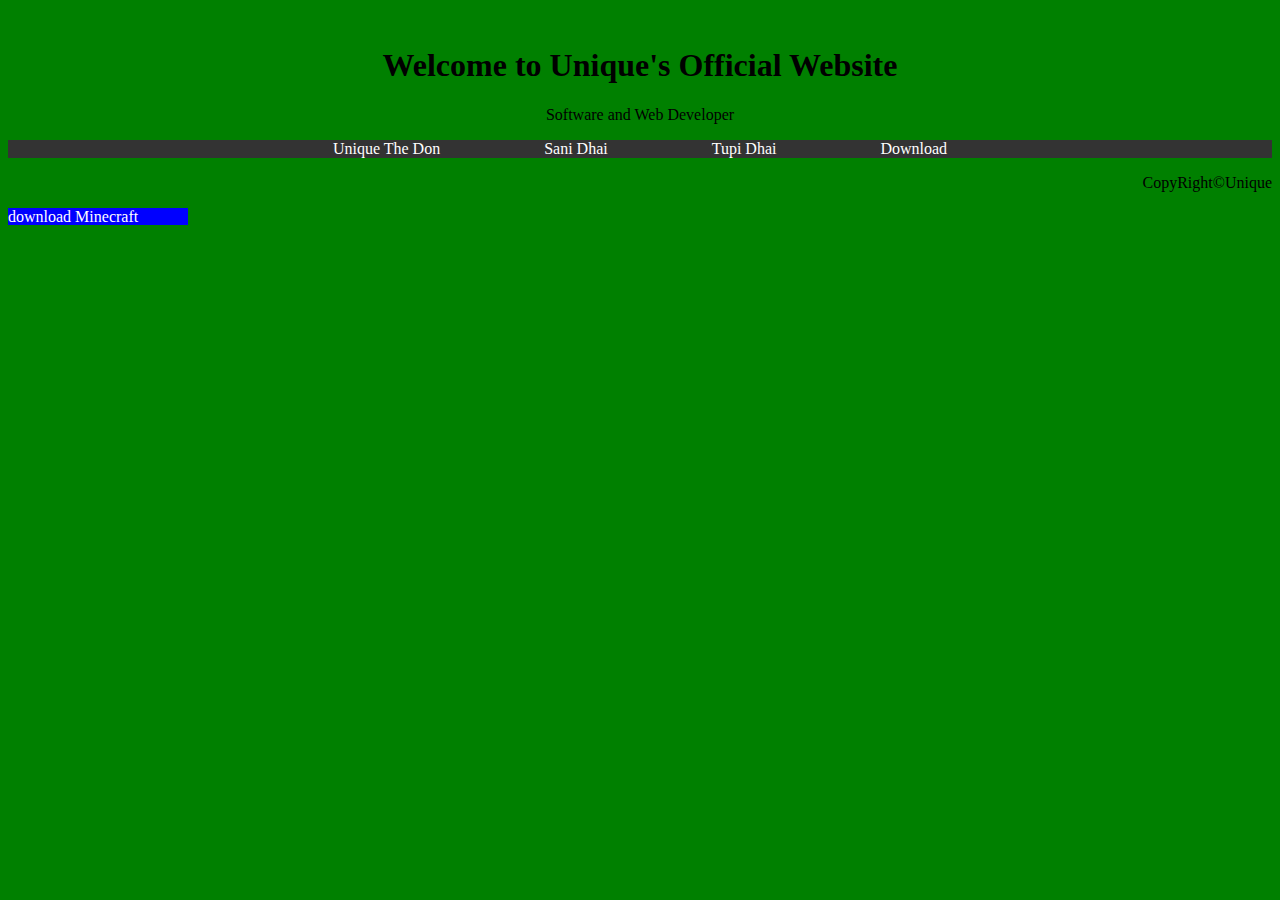
==== index.html @ 21122294 "Update index.html" ====
<!DOCTYPE html>
<html>
<head>
<title>Anrid web page</title>
<link rel="stylesheet" type="text/css" href="main.css">
</head>
<body>
<headers>
<script>
alert("Web URL in Update")
alert("Exp date. 0000-00-00")
</script>
<h1>Welcome to Unique's Official Website</h1>
<p>Software and Web Developer</p>
<nav>
<a href="#">Unique The Don</a>
<a href="#">Sani Dhai</a>
<a href="#">Tupi Dhai</a>
<a href="#">Download</a>
</nav>
<p class="c">CopyRight&copy;Unique</p>
<a href="https://minecraftpe-mods.com/download.html?aHR0cHM6Ly9taW5lY3JhZnRwZS1tb2RzLmNvbS9hcGtzL21pbmVjcmFmdC0xLTE4LTAtMjQteGJveC5hcGs=" class="dm" >download Minecraft</a>
</headers>
</body>
</html>
---- main.css ----
headers{
padding: 20px;
text-align: center;
color: black;
font-family: "Comic Sans Ms", Arail;
}

html{
background-color: green;
}

nav{
overflow: hidden;
background-color: #333;
}

nav a{
padding: 50px;
text-decoration: none;
color: White;
}

nav a:hover{
background-color: black;
color: White;
}

.c{
text-align: right;
clear: both;
}

.dm{
text-decoration: none;
text-align: center;
background-color: blue;
color: white;
padding-right: 50px;
margin-right: 50px;
}
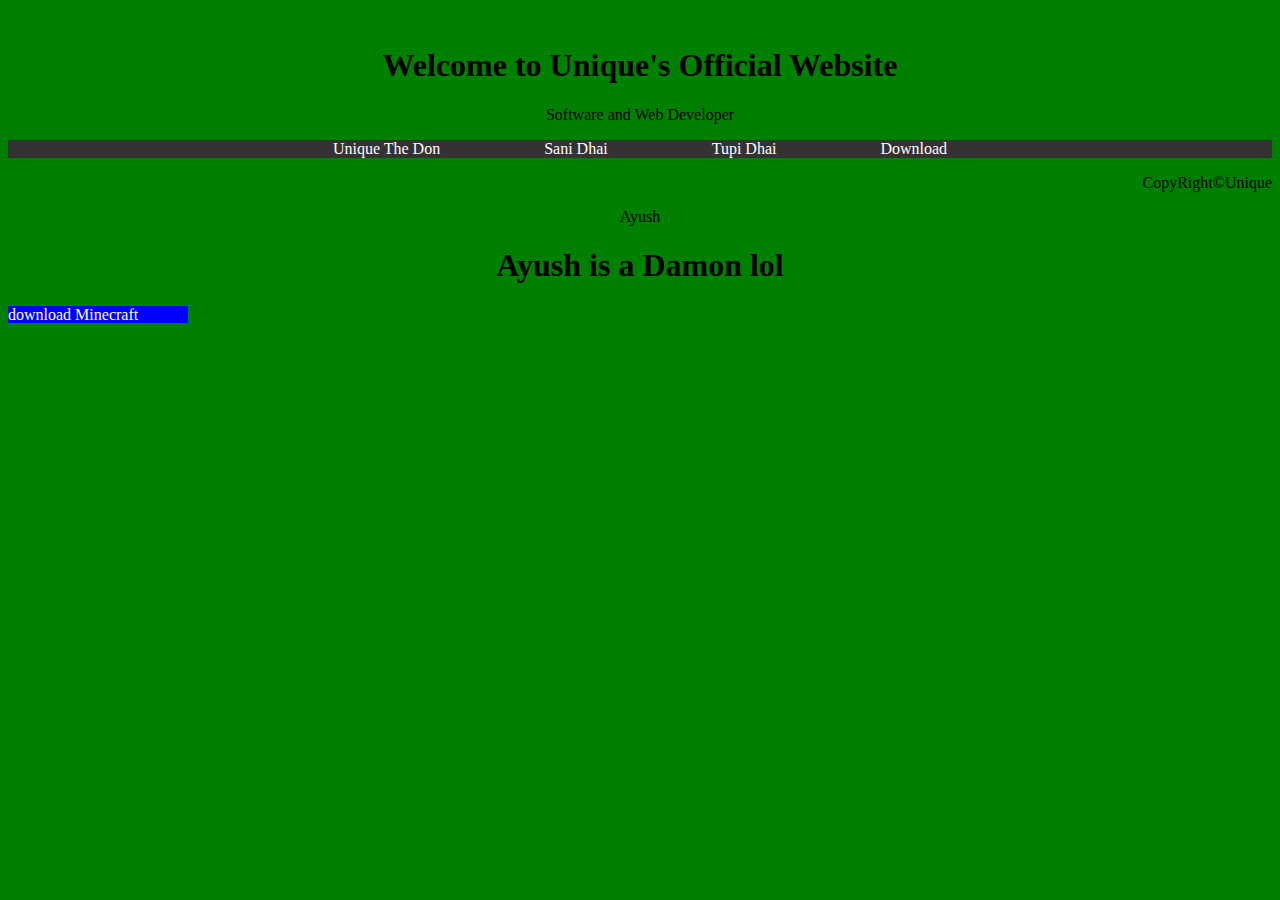
==== commit cd607e90: "Update index.html" ====
--- a/index.html
+++ b/index.html
@@ -19,6 +19,8 @@
 <a href="#">Download</a>
 </nav>
 <p class="c">CopyRight&copy;Unique</p>
+<p>Ayush</p>
+<h1>Ayush is a Damon lol</h1>
 <a href="https://minecraftpe-mods.com/download.html?aHR0cHM6Ly9taW5lY3JhZnRwZS1tb2RzLmNvbS9hcGtzL21pbmVjcmFmdC0xLTE4LTAtMjQteGJveC5hcGs=" class="dm" >download Minecraft</a>
 </headers>
 </body>
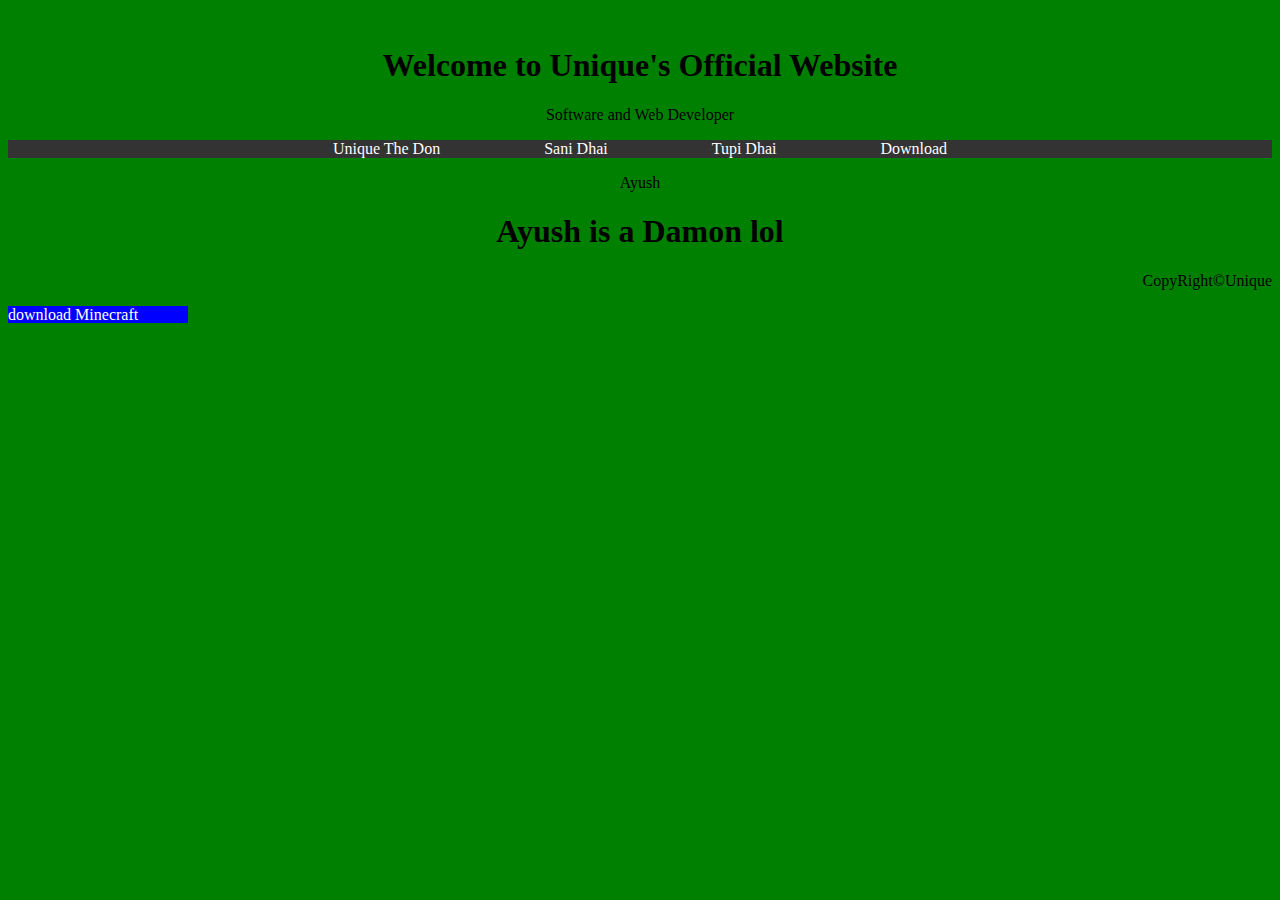
==== commit 181bedb5: "Update index.html" ====
--- a/index.html
+++ b/index.html
@@ -18,9 +18,11 @@
 <a href="#">Tupi Dhai</a>
 <a href="#">Download</a>
 </nav>
-<p class="c">CopyRight&copy;Unique</p>
+
 <p>Ayush</p>
 <h1>Ayush is a Damon lol</h1>
+
+<p class="c">CopyRight&copy;Unique</p>
 <a href="https://minecraftpe-mods.com/download.html?aHR0cHM6Ly9taW5lY3JhZnRwZS1tb2RzLmNvbS9hcGtzL21pbmVjcmFmdC0xLTE4LTAtMjQteGJveC5hcGs=" class="dm" >download Minecraft</a>
 </headers>
 </body>
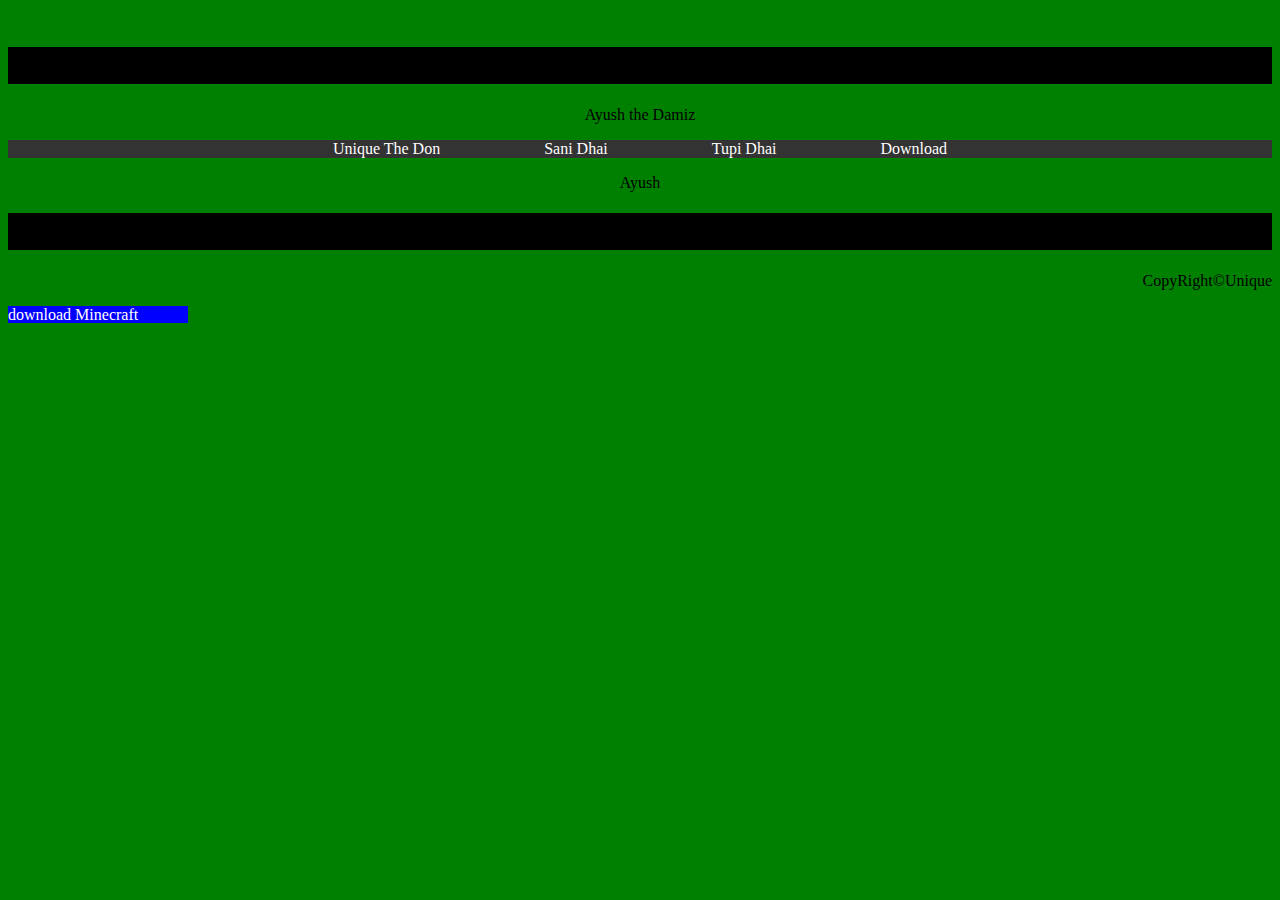
==== commit 67f3449d: "Update index.html" ====
--- a/index.html
+++ b/index.html
@@ -11,7 +11,7 @@
 alert("Exp date. 0000-00-00")
 </script>
 <h1>Welcome to Unique's Official Website</h1>
-<p>Software and Web Developer</p>
+<p>Ayush the Damiz</p>
 <nav>
 <a href="#">Unique The Don</a>
 <a href="#">Sani Dhai</a>
--- a/main.css
+++ b/main.css
@@ -3,6 +3,9 @@
 text-align: center;
 color: black;
 font-family: "Comic Sans Ms", Arail;
+}
+h1{
+Background-color:Black;
 }
 
 html{
@@ -37,4 +40,4 @@
 color: white;
 padding-right: 50px;
 margin-right: 50px;
-}+}
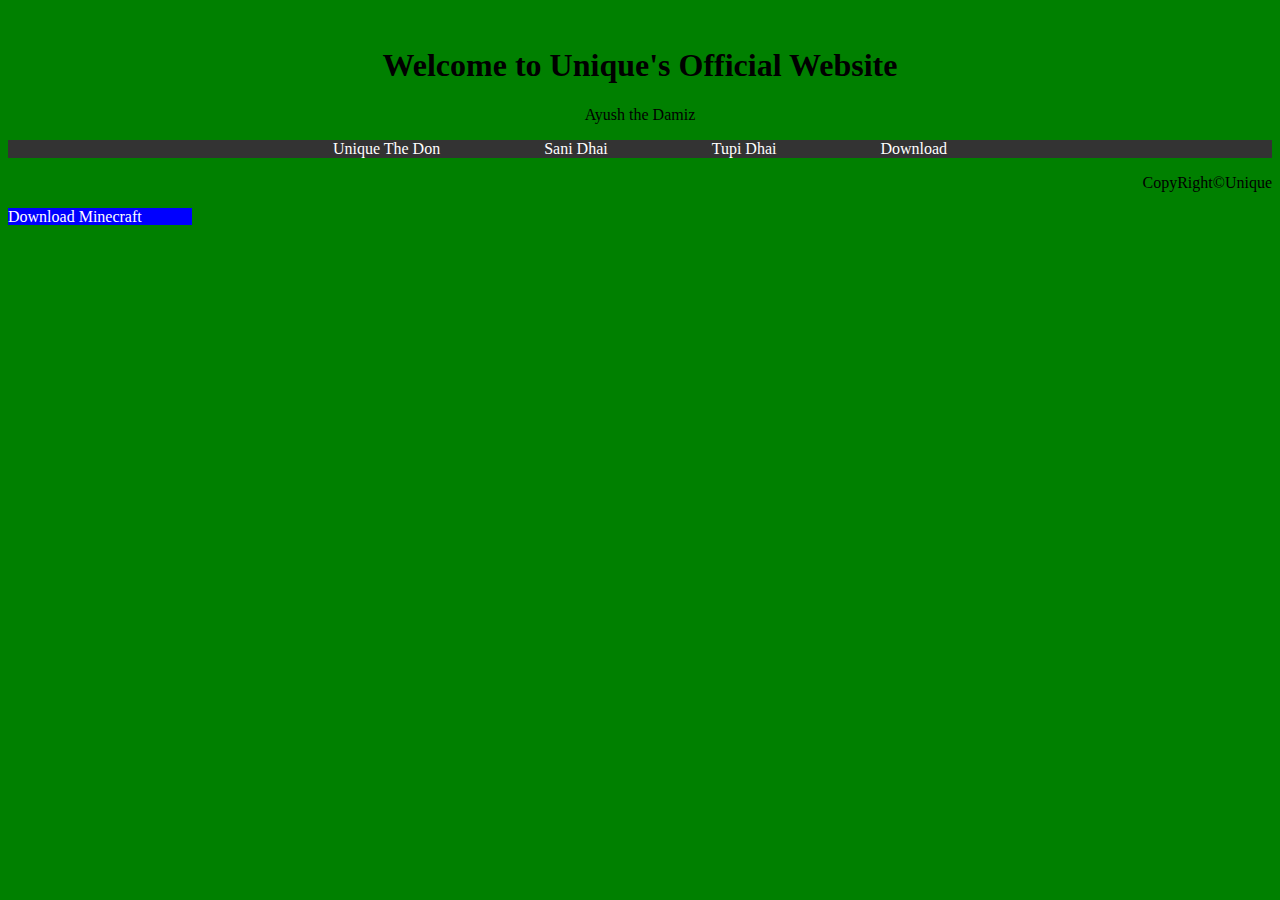
==== commit c60b8093: "Add files via upload" ====
--- a/index.html
+++ b/index.html
@@ -8,7 +8,7 @@
 <headers>
 <script>
 alert("Web URL in Update")
-alert("Exp date. 0000-00-00")
+alert("Exp date. 2078-09-00")
 </script>
 <h1>Welcome to Unique's Official Website</h1>
 <p>Ayush the Damiz</p>
@@ -18,12 +18,8 @@
 <a href="#">Tupi Dhai</a>
 <a href="#">Download</a>
 </nav>
-
-<p>Ayush</p>
-<h1>Ayush is a Damon lol</h1>
-
 <p class="c">CopyRight&copy;Unique</p>
-<a href="https://minecraftpe-mods.com/download.html?aHR0cHM6Ly9taW5lY3JhZnRwZS1tb2RzLmNvbS9hcGtzL21pbmVjcmFmdC0xLTE4LTAtMjQteGJveC5hcGs=" class="dm" >download Minecraft</a>
+<a href="https://minecraftpe-mods.com/download.html?aHR0cHM6Ly9taW5lY3JhZnRwZS1tb2RzLmNvbS9hcGtzL21pbmVjcmFmdC0xLTE4LTAtMjQteGJveC5hcGs=" class="dm" >Download Minecraft</a>
 </headers>
 </body>
-</html>
+</html>--- a/main.css
+++ b/main.css
@@ -3,9 +3,6 @@
 text-align: center;
 color: black;
 font-family: "Comic Sans Ms", Arail;
-}
-h1{
-Background-color:Black;
 }
 
 html{
@@ -40,4 +37,4 @@
 color: white;
 padding-right: 50px;
 margin-right: 50px;
-}
+}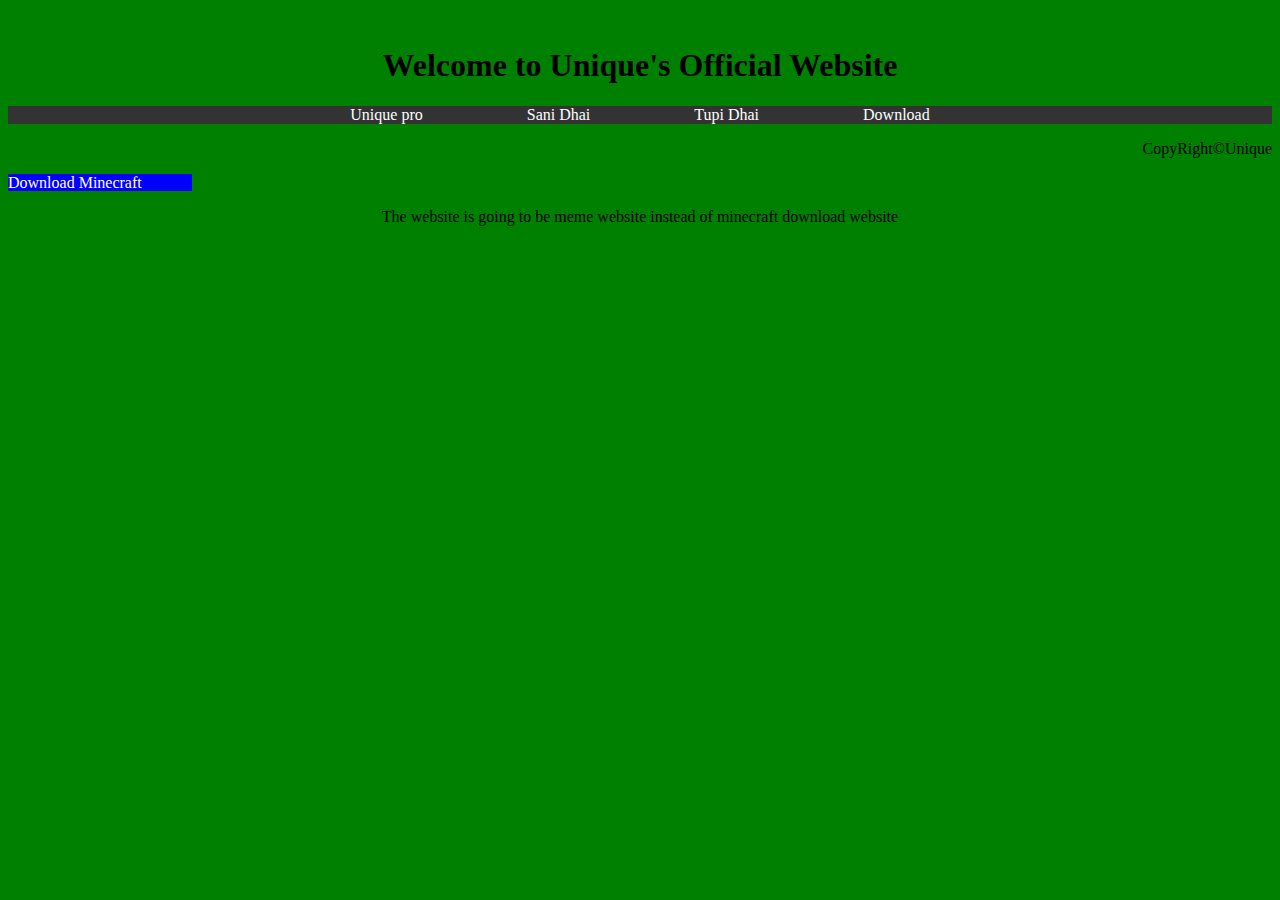
==== commit aa401823: "Update index.html" ====
--- a/index.html
+++ b/index.html
@@ -1,25 +1,28 @@
 <!DOCTYPE html>
-<html>
+<html lang="en">
 <head>
+<meta charset="UTF-8">
+<meta http-equiv="refresh" content="30">
+<meta name="viewport" content="width=device-width,initial-scale=1.0">
 <title>Anrid web page</title>
 <link rel="stylesheet" type="text/css" href="main.css">
 </head>
 <body>
 <headers>
 <script>
-alert("Web URL in Update")
-alert("Exp date. 2078-09-00")
 </script>
 <h1>Welcome to Unique's Official Website</h1>
-<p>Ayush the Damiz</p>
+<p></p>
 <nav>
-<a href="#">Unique The Don</a>
+<a href="#">Unique pro</a>
 <a href="#">Sani Dhai</a>
 <a href="#">Tupi Dhai</a>
 <a href="#">Download</a>
 </nav>
 <p class="c">CopyRight&copy;Unique</p>
 <a href="https://minecraftpe-mods.com/download.html?aHR0cHM6Ly9taW5lY3JhZnRwZS1tb2RzLmNvbS9hcGtzL21pbmVjcmFmdC0xLTE4LTAtMjQteGJveC5hcGs=" class="dm" >Download Minecraft</a>
+<p></p>
+<p>The website is going to be meme website instead of minecraft download website</p>
 </headers>
 </body>
-</html>+</html>
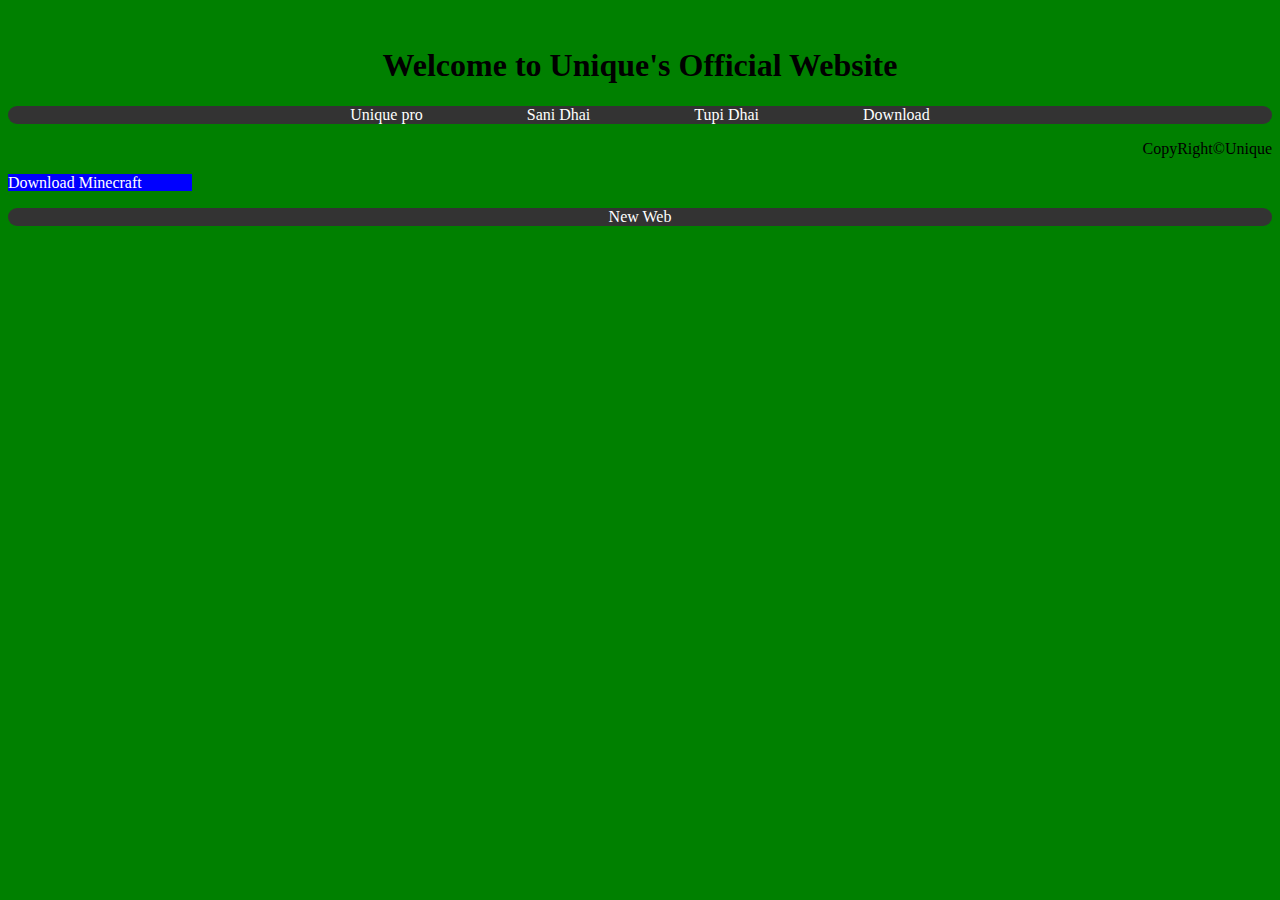
==== commit eb53e6b3: "Update index.html" ====
--- a/index.html
+++ b/index.html
@@ -22,7 +22,9 @@
 <p class="c">CopyRight&copy;Unique</p>
 <a href="https://minecraftpe-mods.com/download.html?aHR0cHM6Ly9taW5lY3JhZnRwZS1tb2RzLmNvbS9hcGtzL21pbmVjcmFmdC0xLTE4LTAtMjQteGJveC5hcGs=" class="dm" >Download Minecraft</a>
 <p></p>
-<p>The website is going to be meme website instead of minecraft download website</p>
+<nav>
+<a href="main.html" class="nk">New Web</a>
+</nav>
 </headers>
 </body>
-</html>
+</html>--- a/main.css
+++ b/main.css
@@ -12,6 +12,7 @@
 nav{
 overflow: hidden;
 background-color: #333;
+border-radius: 10px;
 }
 
 nav a{
